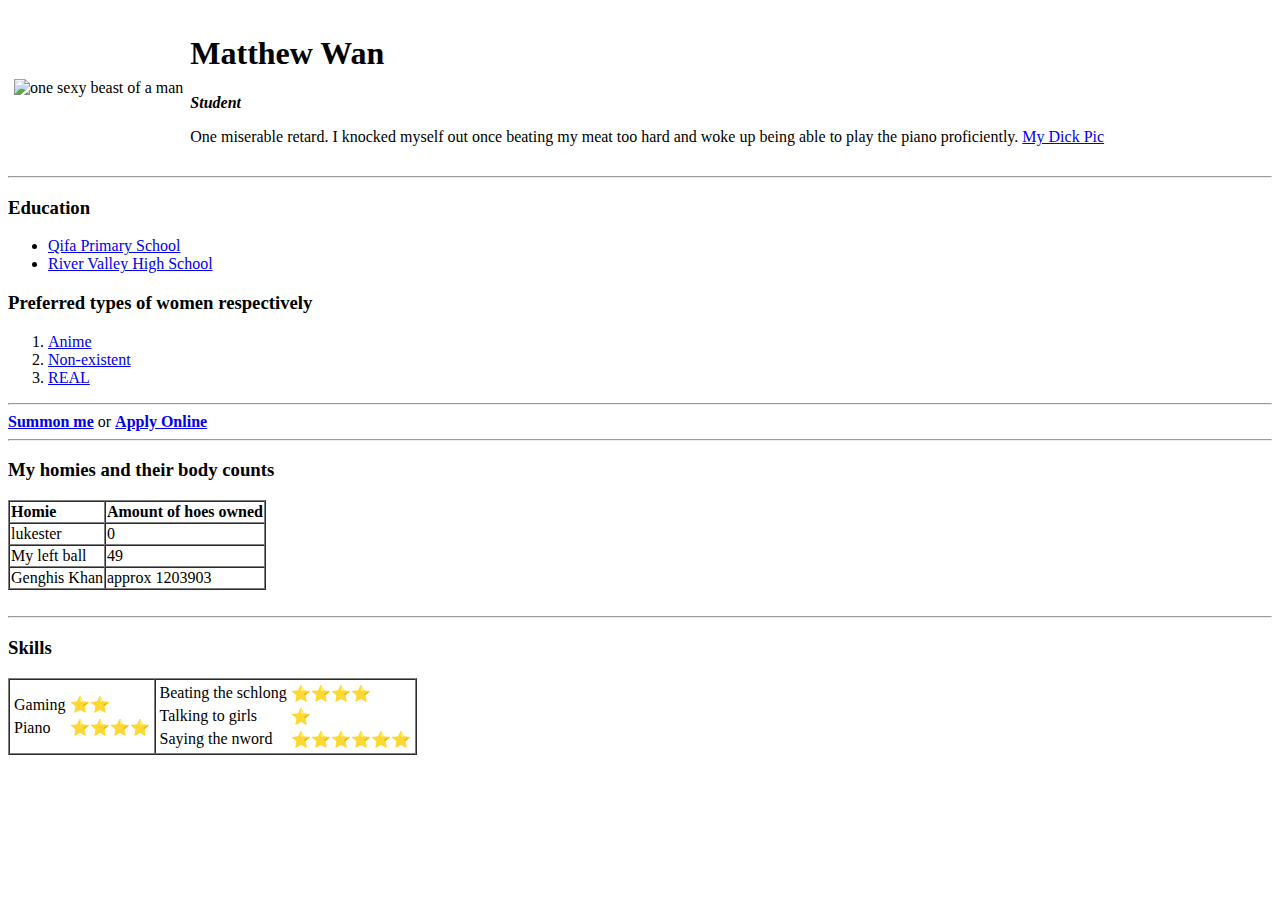
==== index.html @ 901da94b "REAL inital cv files" ====
<!DOCTYPE html>
<html lang="en">

<head>
    <meta charset="UTF-8">
    <title>Matts' ting</title>
</head>

<body>
    <table cellspacing="5">
        <tr>
            <td><img src="https://i.ytimg.com/vi/CWNYZlt4t_Y/maxresdefault.jpg" width="200" height="150"
                    alt="one sexy beast of a man"></td>


            <td>
                <h1>Matthew Wan</h1>
                <p><em><strong>Student</strong></em></p>
                <p>One miserable retard. I knocked myself out once beating my meat too hard and woke up being able to play the piano proficiently. <a
                        href="https://external-preview.redd.it/TLsCt5xy-bSHj2-XT5rIgCc4GYjj_f9UR58wTNeZcZc.jpg?auto=webp&s=95951a75620ca6d7843bbbe64f967c54990179b9">My
                        Dick Pic</a></p>



            </td>

        </tr>
    </table>
    <hr>
    <h3>Education</h3>
    <ul>
        <li><a href="https://qifapri.moe.edu.sg/qql/slot/u316/Qifa%20Revamp%202019/Accolades%20and%20Achievements/PSLE%20Results/2018/STD%20Group.jpg">Qifa Primary School</a></li>
        <li><a href="https://media.discordapp.net/attachments/1047776810768805940/1065688933142380584/IMG-20221018-WA0010.jpg?width=377&height=671">River Valley High School</a></li>
    </ul>
    <h3>Preferred types of women respectively</h3>
    <ol>
        <li><a href="https://m.media-amazon.com/images/I/51mrQIFS6CL._AC_SY580_.jpg">Anime</a></li>
        <li><a href="https://i.pinimg.com/550x/a8/ca/39/a8ca39d26275ecb3ad5dacab3c67f394.jpg">Non-existent</a></li>
        <li><a href="https://d1fdloi71mui9q.cloudfront.net/tfcnmliBQSiZaqJQfPDq_7938ee3f75a9502049a540cd3b8df98b">REAL</a></li>
    </ol>
    <hr>

    <strong><a href="C:\Web Development\HTML - Personal Site\Summon me.html">Summon me</a></strong> or <strong><a href="C:\Web Development\HTML - Personal Site\inputs.html">Apply Online</a></strong>
    <br>
    <hr>
    <h3>My homies and their body counts</h3>
    <table cellspacing="0" border="1">
        <tr>
            <td><strong>Homie</strong></td>
            <td><strong>Amount of hoes owned</strong></td>
        </tr>
        <tr>
            <td>lukester</td>
            <td>0</td>
        </tr>
        <tr>
            <td>My left ball</td>
            <td>49</td>
        </tr>
        <tr>
            <td>Genghis Khan</td>
            <td>approx 1203903</td>
        </tr>
    </table>
    <br>
    <hr>
    <h3>Skills</h3>
    <table border="1" cellspacing="0">
        <tr>
            <td>
                <table> 
                    <tr>
                        <td>Gaming</td>
                        <td>⭐⭐</td>
                    </tr>
                    <tr>
                        <td>Piano</td>
                        <td>⭐⭐⭐⭐</td>
                    </tr>
            
                </table>
            </td>
            <td>
                <table> 
                    <tr>
                        <td>Beating the schlong</td>
                        <td>⭐⭐⭐⭐</td>
                    </tr>
                    <tr>
                        <td>Talking to girls</td>
                        <td>⭐</td>
                    </tr>
                    <tr>
                        <td>Saying the nword</td>
                        <td>⭐⭐⭐⭐⭐⭐</td>
                    </tr>
            
                </table>
            </td>
        </tr>
    </table>
 
  
</body>

</html>
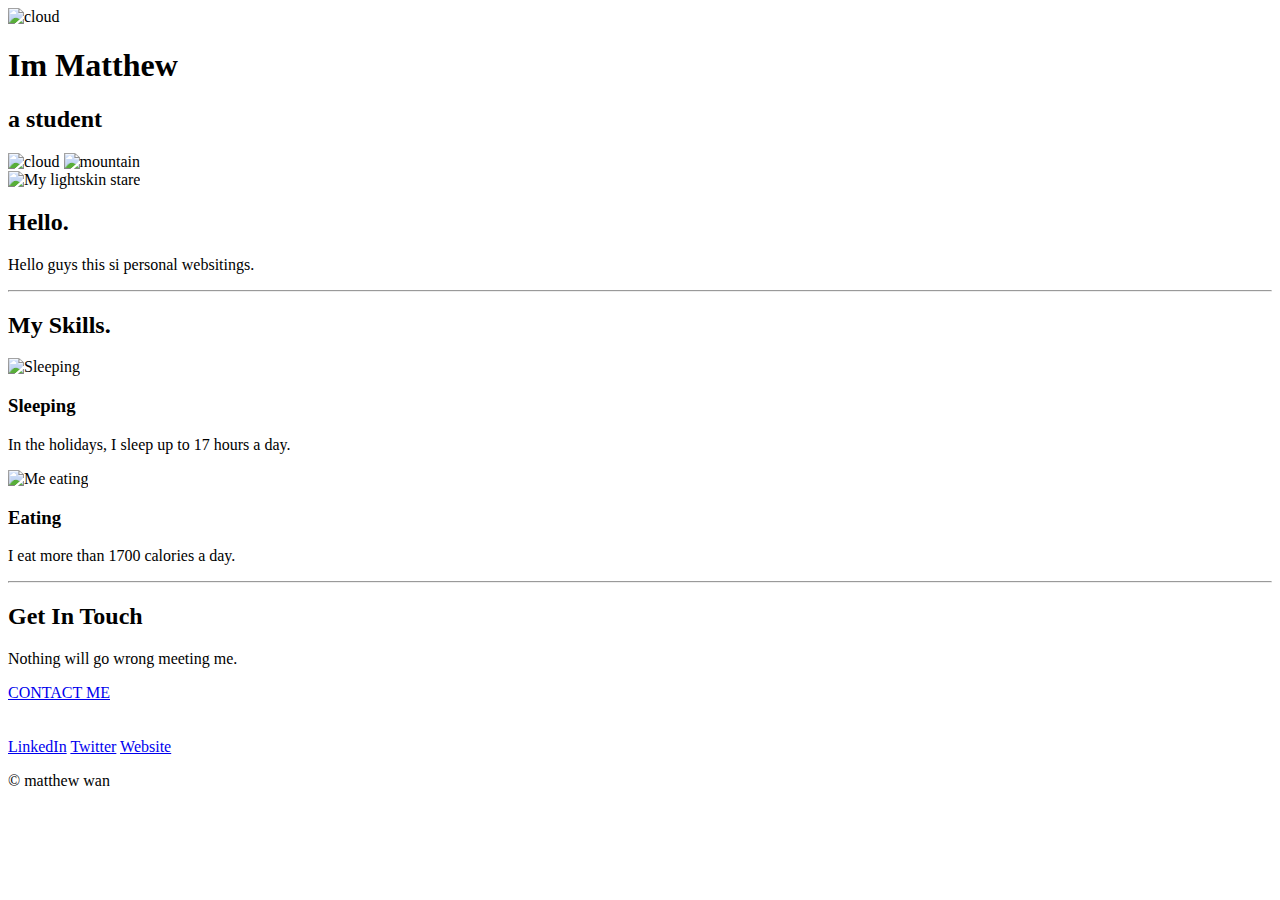
==== commit a7c9d8a0: "Add files via upload" ====
--- a/index.html
+++ b/index.html
@@ -1,106 +1,68 @@
 <!DOCTYPE html>
 <html lang="en">
-
-<head>
-    <meta charset="UTF-8">
-    <title>Matts' ting</title>
-</head>
-
-<body>
-    <table cellspacing="5">
-        <tr>
-            <td><img src="https://i.ytimg.com/vi/CWNYZlt4t_Y/maxresdefault.jpg" width="200" height="150"
-                    alt="one sexy beast of a man"></td>
-
-
-            <td>
-                <h1>Matthew Wan</h1>
-                <p><em><strong>Student</strong></em></p>
-                <p>One miserable retard. I knocked myself out once beating my meat too hard and woke up being able to play the piano proficiently. <a
-                        href="https://external-preview.redd.it/TLsCt5xy-bSHj2-XT5rIgCc4GYjj_f9UR58wTNeZcZc.jpg?auto=webp&s=95951a75620ca6d7843bbbe64f967c54990179b9">My
-                        Dick Pic</a></p>
+    <head>
+        <title>Matthew Wan</title>
+        <meta charset="UTF-8">
+        <link rel="stylesheet" href="C:\Web Development\CSS - My Site\css\styles.css">
+        <link rel="icon" href="C:\Web Development\CSS - My Site\favicon.ico">
+        <link rel="preconnect" href="https://fonts.googleapis.com">
+<link rel="preconnect" href="https://fonts.gstatic.com" crossorigin>
+<link href="https://fonts.googleapis.com/css2?family=Caveat&family=Roboto+Mono&display=swap" rel="stylesheet">
+    </head>
+    <body>
+        <div class="top-container">
+            <img class="first-cloud" src="C:\Web Development\CSS - My Site\images\cloud.png" alt="cloud">
+            <h1>Im Matthew</h1>
+            <h2 class="student">a stu<span>d</span>ent</h2>
+            <img class="second-cloud" src="C:\Web Development\CSS - My Site\images\cloud.png" alt="cloud">
+            <img class="mountain" src="C:\Web Development\CSS - My Site\images\mountain.png" alt="mountain">
+        </div>
+        <div class="middle-container">
+            <div class="profile">
+              <img class="lightskin" src="https://i.ytimg.com/vi/oMk_90y1e50/maxresdefault.jpg" alt="My lightskin stare">
+              <h2>Hello.</h2>
+              <p class="helloguys">Hello guys this si personal websitings.</p>
+            </div>
+            <hr>
+            <div class="skills">
+              <h2>My Skills.</h2>
+              <div class="skill-row">
+                <img class="amimir" src="https://www.idlememe.com/wp-content/uploads/2022/02/a-mimir-meme-idlememe.jpg" alt="Sleeping">
+                <h3 class="sleeping-header">Sleeping</h3>
+                <p class="sleeping-desc">In the holidays, I sleep up to 17 hours a day.</p>
+              </div>
+              <div class="skill-row2">
+                <img class="Eating" src="https://static.independent.co.uk/s3fs-public/thumbnails/image/2016/04/04/15/burger-rf-getty.jpg?quality=75&width=982&height=726&auto=webp" alt="Me eating">
+                <h3 class="eating-desc">Eating</h3>
+                <p class="eating-desc">I eat more than 1700 calories a day.</p>
+              </div>
+            </div>
+            <hr>
+            <div class="contact-me">
+              <h2>Get In Touch</h2>
+              <p class="threat">Nothing will go wrong meeting me.</p>
+              <a class="btn" href="mailto:mtthwwwwan@gmail.com">CONTACT ME</a>
+            </div>
+          </div>
+          
+          
+          <div class="bottom-container">
+            <br>
+            <br>
+            <a class="footer-link" href="https://id.linkedin.com/in/master-hitler-b369b345?trk=people-guest_people_search-card">LinkedIn</a>
+            <a class="footer-link" href="https://twitter.com/_MEGASASUKE">Twitter</a>
+            <a class="footer-link" href="https://matto420.github.io/cv/">Website</a>
+            <p>© matthew wan</p>
+            <br>
+          </div>
+          
+    </body>
 
 
 
-            </td>
 
-        </tr>
-    </table>
-    <hr>
-    <h3>Education</h3>
-    <ul>
-        <li><a href="https://qifapri.moe.edu.sg/qql/slot/u316/Qifa%20Revamp%202019/Accolades%20and%20Achievements/PSLE%20Results/2018/STD%20Group.jpg">Qifa Primary School</a></li>
-        <li><a href="https://media.discordapp.net/attachments/1047776810768805940/1065688933142380584/IMG-20221018-WA0010.jpg?width=377&height=671">River Valley High School</a></li>
-    </ul>
-    <h3>Preferred types of women respectively</h3>
-    <ol>
-        <li><a href="https://m.media-amazon.com/images/I/51mrQIFS6CL._AC_SY580_.jpg">Anime</a></li>
-        <li><a href="https://i.pinimg.com/550x/a8/ca/39/a8ca39d26275ecb3ad5dacab3c67f394.jpg">Non-existent</a></li>
-        <li><a href="https://d1fdloi71mui9q.cloudfront.net/tfcnmliBQSiZaqJQfPDq_7938ee3f75a9502049a540cd3b8df98b">REAL</a></li>
-    </ol>
-    <hr>
 
-    <strong><a href="C:\Web Development\HTML - Personal Site\Summon me.html">Summon me</a></strong> or <strong><a href="C:\Web Development\HTML - Personal Site\inputs.html">Apply Online</a></strong>
-    <br>
-    <hr>
-    <h3>My homies and their body counts</h3>
-    <table cellspacing="0" border="1">
-        <tr>
-            <td><strong>Homie</strong></td>
-            <td><strong>Amount of hoes owned</strong></td>
-        </tr>
-        <tr>
-            <td>lukester</td>
-            <td>0</td>
-        </tr>
-        <tr>
-            <td>My left ball</td>
-            <td>49</td>
-        </tr>
-        <tr>
-            <td>Genghis Khan</td>
-            <td>approx 1203903</td>
-        </tr>
-    </table>
-    <br>
-    <hr>
-    <h3>Skills</h3>
-    <table border="1" cellspacing="0">
-        <tr>
-            <td>
-                <table> 
-                    <tr>
-                        <td>Gaming</td>
-                        <td>⭐⭐</td>
-                    </tr>
-                    <tr>
-                        <td>Piano</td>
-                        <td>⭐⭐⭐⭐</td>
-                    </tr>
-            
-                </table>
-            </td>
-            <td>
-                <table> 
-                    <tr>
-                        <td>Beating the schlong</td>
-                        <td>⭐⭐⭐⭐</td>
-                    </tr>
-                    <tr>
-                        <td>Talking to girls</td>
-                        <td>⭐</td>
-                    </tr>
-                    <tr>
-                        <td>Saying the nword</td>
-                        <td>⭐⭐⭐⭐⭐⭐</td>
-                    </tr>
-            
-                </table>
-            </td>
-        </tr>
-    </table>
- 
-  
-</body>
+
+
 
 </html>